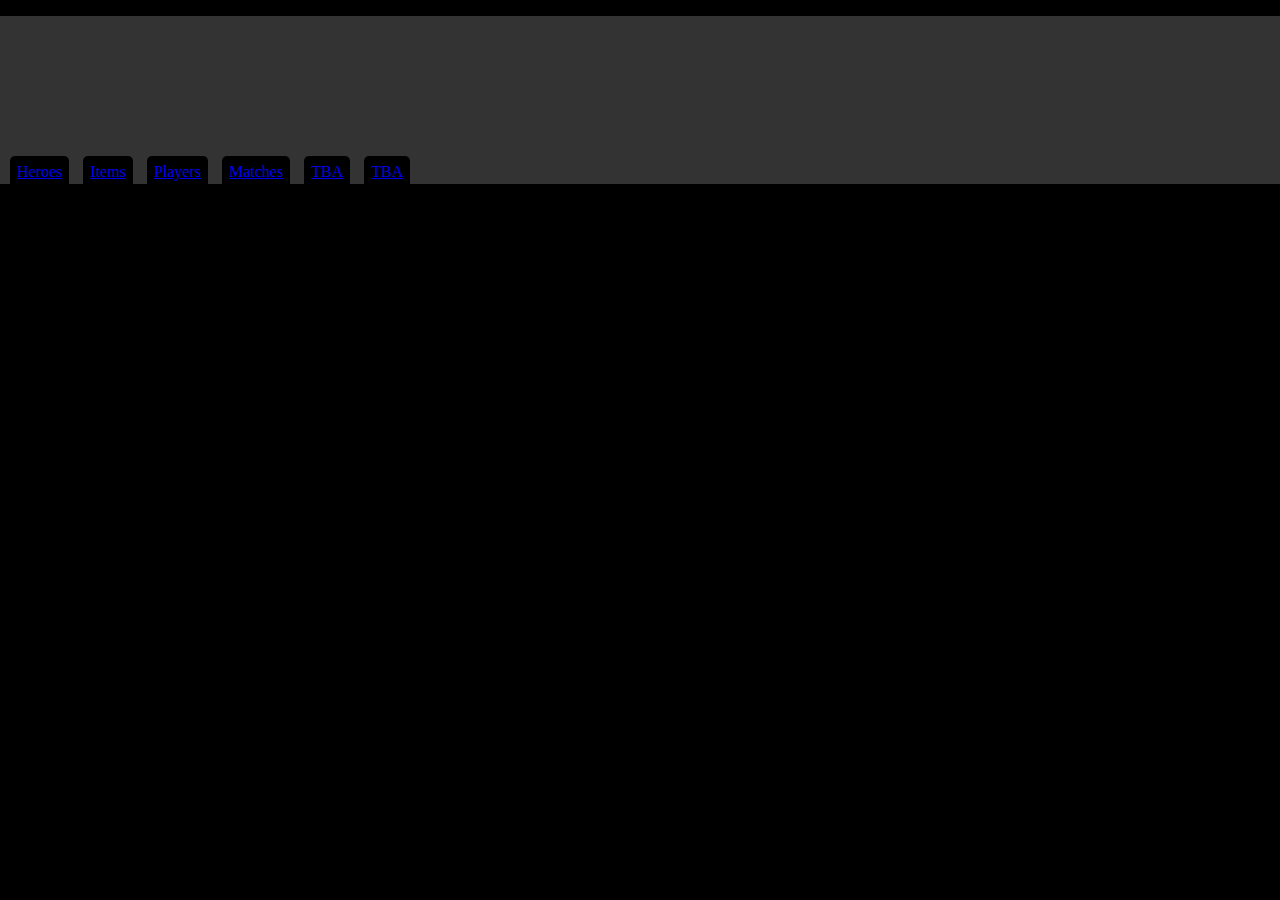
==== index.html @ 2fb37a08 "initial" ====
<!doctype html>
<html>
<head>
<meta charset="UTF-8">
<title>DotA 2 Armory</title>
<link rel="stylesheet" href="css/style.css" type="text/css">
</head>
<body>
<div class="header">
<ul>
				<li class="selected">
					<a href="index.html"><span>H</span>eroes</a>
				</li>
				<li>
					<a href="about.html"><span>I</span>tems</a>
				</li>
				<li>
					<a href="programs.html"><span>P</span>layers</a>
				</li>
				<li>
					<a href="blog.html"><span>M</span>atches</a>
				</li>
				<li>
					<a href="staff.html"><span>T</span>BA</a>
				</li>
				<li>
					<a href="view/register.php"><span>T</span>BA</a>

				</li>
			</ul>
					<div class="body">

                    </div>
</div>
</body>
</html>
---- css/style.css ----
@charset "UTF-8";
/* CSS Document */
body {
	background-color: #000000;	
	margin: 0;
}

.header {
margin: 0 0 41px;
height: 170px;
background-color: #333;	
}

ul {
padding: 140px 0 0 0;
	
}
ul li{
	height:40px;
	margin:0 0 0 10px;
	padding: 7px 7px 15px 7px;
display: inline-block;
background-color:#000000;
border-radius: 5px;
}
ul li:hover{
background-color: #F60;
}

.body {
	position: relative;
	top: -50px;
	height: 700px;
	background-color: #000;	
	color: white;
}
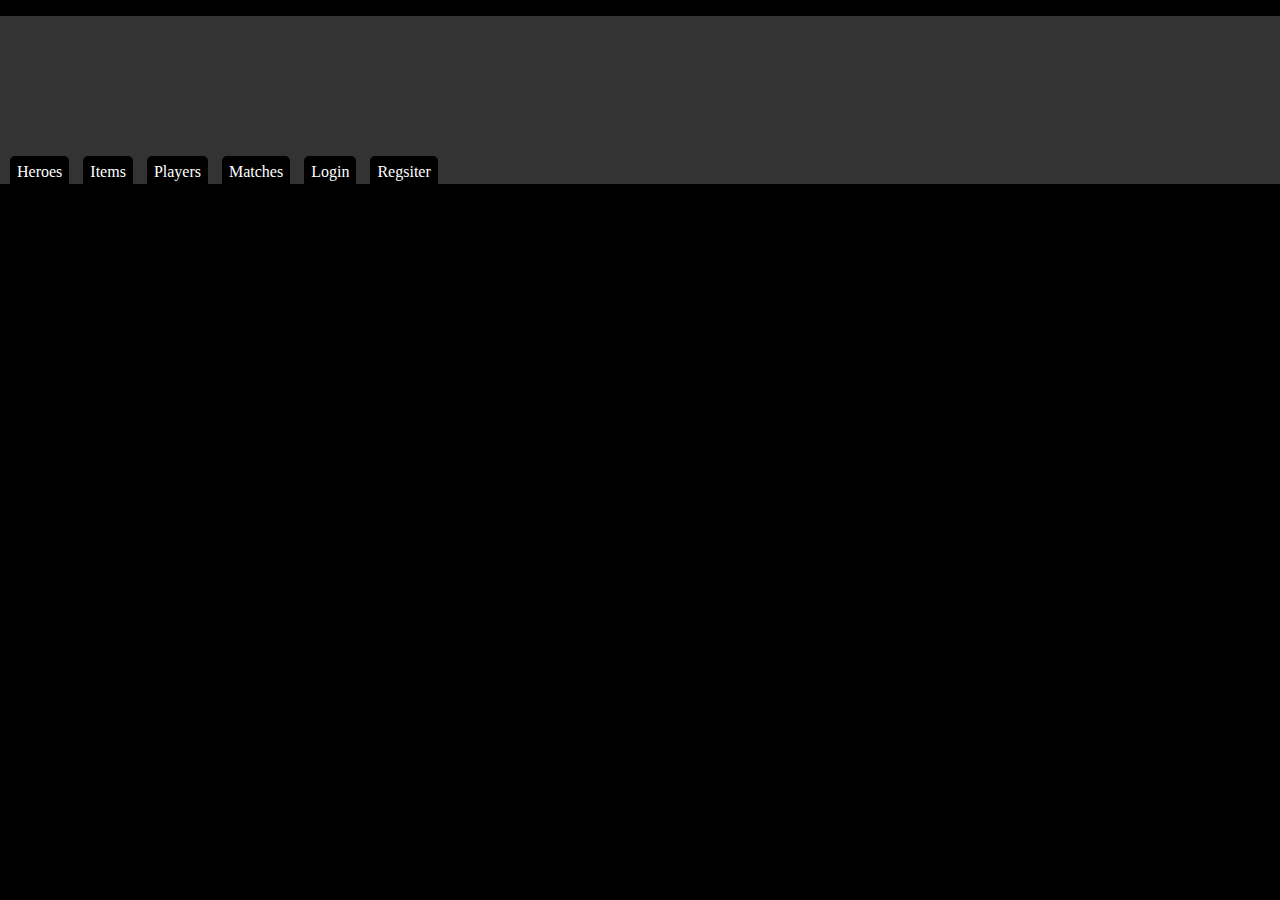
==== commit 1238a4c6: "a" ====
--- a/index.html
+++ b/index.html
@@ -9,22 +9,22 @@
 <div class="header">
 <ul>
 				<li class="selected">
-					<a href="index.html"><span>H</span>eroes</a>
+					<a href="view/heroes.html"><span>H</span>eroes</a>
 				</li>
 				<li>
-					<a href="about.html"><span>I</span>tems</a>
+					<a href="view/items.html"><span>I</span>tems</a>
 				</li>
 				<li>
-					<a href="programs.html"><span>P</span>layers</a>
+					<a href="view/players.html"><span>P</span>layers</a>
 				</li>
 				<li>
-					<a href="blog.html"><span>M</span>atches</a>
+					<a href="view/matches.html"><span>M</span>atches</a>
 				</li>
 				<li>
-					<a href="staff.html"><span>T</span>BA</a>
+					<a href="view/login.html"><span>L</span>ogin</a>
 				</li>
 				<li>
-					<a href="view/register.php"><span>T</span>BA</a>
+					<a href="view/register.php"><span>R</span>egsiter</a>
 
 				</li>
 			</ul>
--- a/css/style.css
+++ b/css/style.css
@@ -23,6 +23,10 @@
 background-color:#000000;
 border-radius: 5px;
 }
+a {
+color: white;
+text-decoration: none;
+}
 ul li:hover{
 background-color: #F60;
 }
